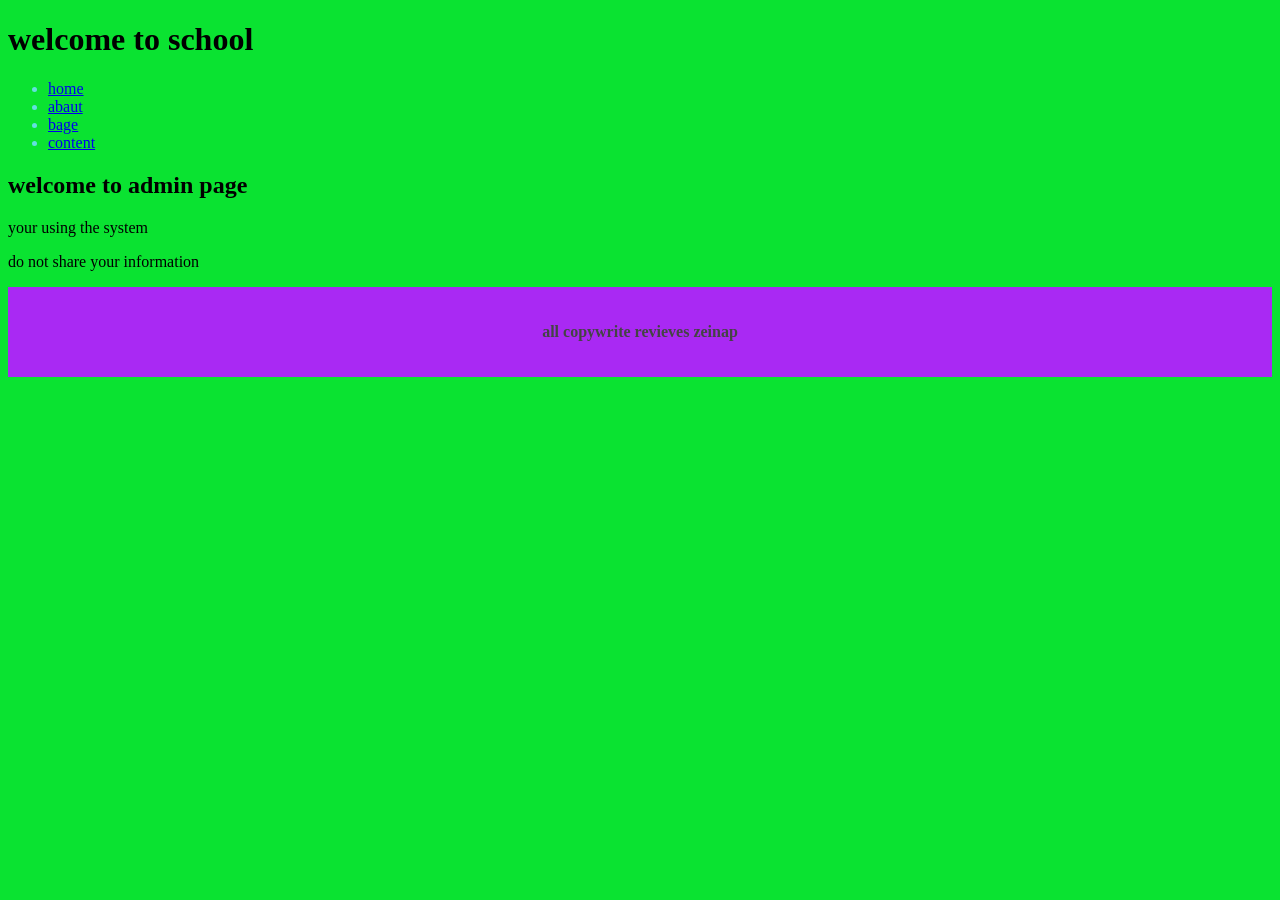
==== index.html @ 827c4ffd "Rename asssc.html to index.html" ====
<!DOCTYPE html>
<html lang="en">
<head>
    <meta charset="UTF-8">
    <meta name="viewport" content="width=device-width, initial-scale=1.0">
    <title>Document</title>
    <link rel="stylesheet" href="assc.css">
    <link rel="stylesheet" href="mmc.css">
</head>
<body> 
    <div>
        <div class="header">
            <h1>welcome to school</h1>
    </div>
         <nav class="sir">
                <ul>
                    <li><a href="long.html">home</a></li>
                    <li><a href="model pox.html">abaut</a></li>
                    <li><a href="HOME.html/HOME.html">bage</a></li>
                    <li><a href="gx.html">content</a></li>
                </ul>
            </nav>
            <main class="coent">
                <h2>welcome to admin page</h2>
                <p>your using the system </p>
                <p>do not share your information</p>
            </main>
             <footer class="footer">
            <p>all copywrite revieves zeinap</p>
        </footer>
     </div>
</body>
</html>
---- assc.css ----
body{
    background-color: rgb(10, 227, 49);
}
.sir{
    color: rgb(99, 224, 224);

}
.ceon h2{
    color: rgb(59, 28, 184);

}
.container{
    border: 5px solid #f7dfbe;

    max-width: 900px;
    background-color: white;
    padding: 15px;
}
.footer{
    background-color: #a929f3;
    padding: 20px;
    text-align: center;
    font-weight: bold;
    color: #444;
    margin-bottom: 10px;}
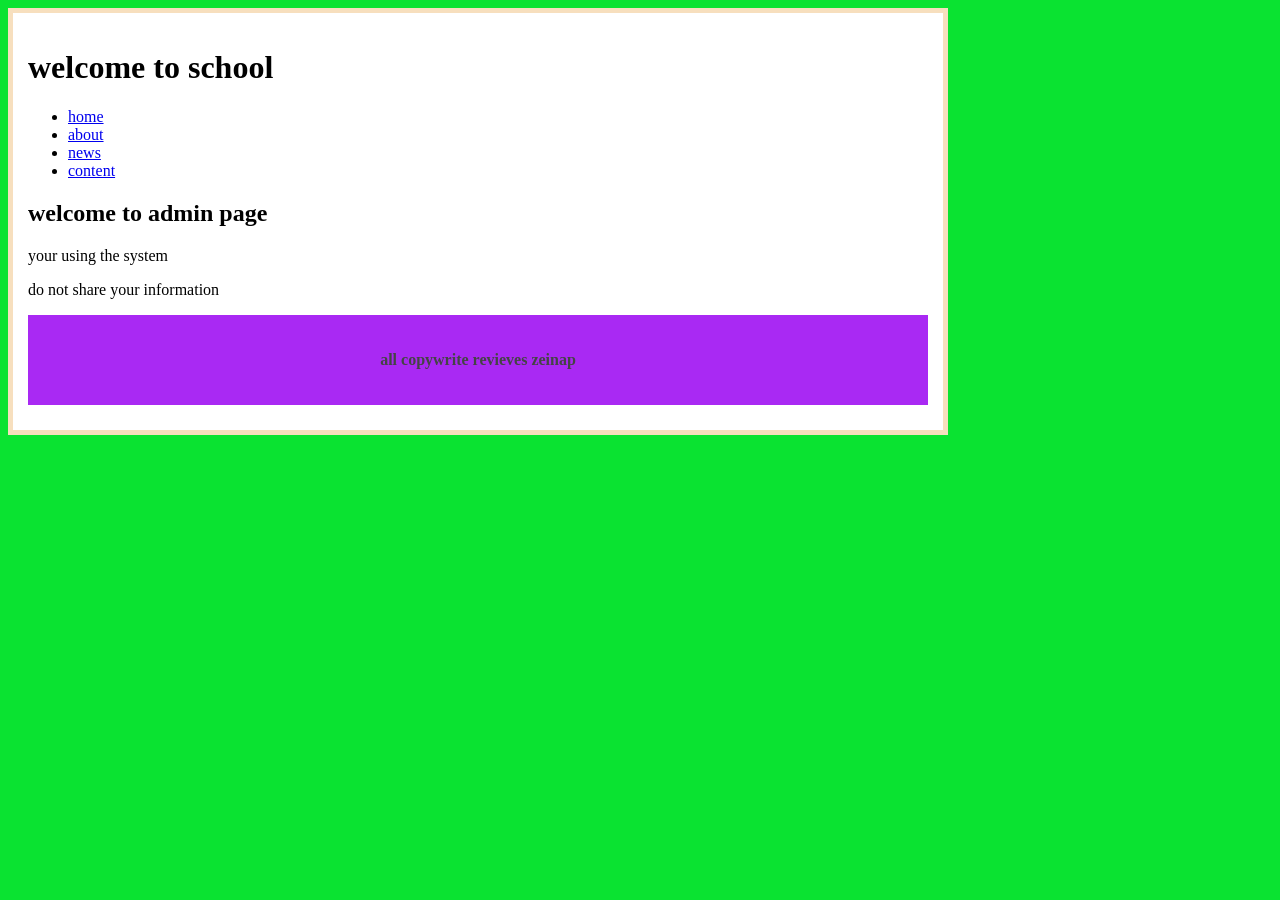
==== commit 15ad7d6a: "Add files via upload" ====
--- a/index.html
+++ b/index.html
@@ -1,33 +1,38 @@
 <!DOCTYPE html>
 <html lang="en">
+
 <head>
     <meta charset="UTF-8">
     <meta name="viewport" content="width=device-width, initial-scale=1.0">
-    <title>Document</title>
+    <title>school management</title>
+    <link rel="stylesheet" href="mmc.css">
     <link rel="stylesheet" href="assc.css">
-    <link rel="stylesheet" href="mmc.css">
 </head>
-<body> 
-    <div>
+
+<body>
+    <div class="container">
         <div class="header">
             <h1>welcome to school</h1>
-    </div>
-         <nav class="sir">
+        </div>
+        <div class="maincont">
+            <nav class="sidebar">
                 <ul>
-                    <li><a href="long.html">home</a></li>
-                    <li><a href="model pox.html">abaut</a></li>
-                    <li><a href="HOME.html/HOME.html">bage</a></li>
-                    <li><a href="gx.html">content</a></li>
+                    <li><a href="index.html">home</a></li>
+                    <li><a href="asssc.html">about</a></li>
+                    <li><a href="#">news</a></li>
+                    <li><a href="#">content</a></li>
                 </ul>
             </nav>
-            <main class="coent">
+            </div>
+            <main class="content">
                 <h2>welcome to admin page</h2>
                 <p>your using the system </p>
                 <p>do not share your information</p>
             </main>
-             <footer class="footer">
+        <footer class="footer">
             <p>all copywrite revieves zeinap</p>
         </footer>
-     </div>
+    </div>
 </body>
-</html>
+
+</html>
